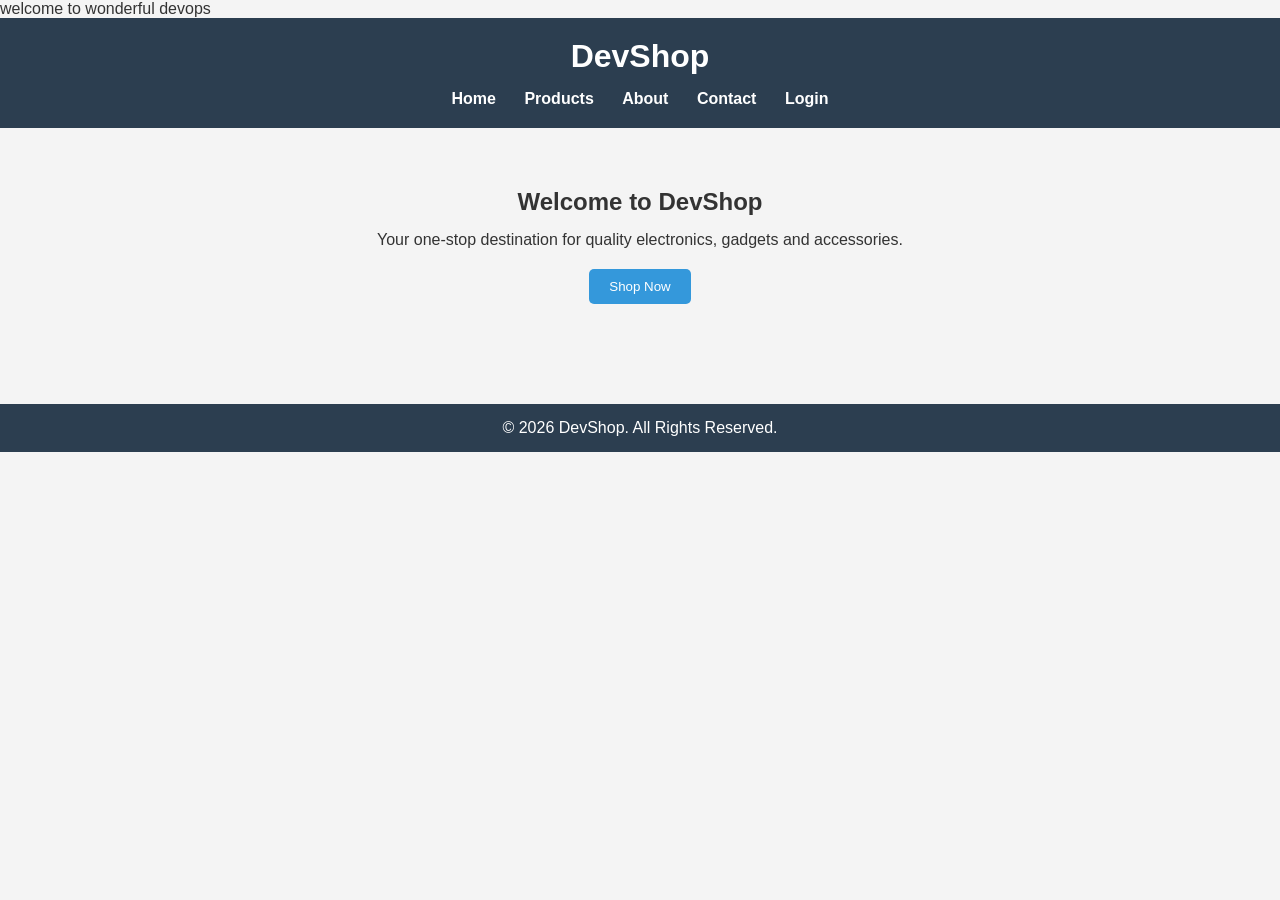
==== index.html @ 41ad0ff8 "titles  change commit" ====
<!DOCTYPE html>
<html lang="en">
<head>
    <meta charset="UTF-8">
    <meta name="viewport" content="width=device-width, initial-scale=1.0">
    <titl>welcome to wonderful devops</title>
    <link rel="stylesheet" href="css/style.css">
</head>
<body>

    <header>
        <h1>DevShop</h1>

        <nav>
            <a href="index.html">Home</a>
            <a href="products.html">Products</a>
            <a href="about.html">About</a>
            <a href="contact.html">Contact</a>
            <a href="login.html">Login</a>
        </nav>
    </header>

    <section class="hero">
        <h2>Welcome to DevShop</h2>
        <p>
            Your one-stop destination for quality electronics,
            gadgets and accessories.
        </p>

        <button onclick="showMessage()">
            Shop Now
        </button>
    </section>

    <footer>
        <p>&copy; 2026 DevShop. All Rights Reserved.</p>
    </footer>

    <script src="js/script.js"></script>

</body>
</html>
---- css/style.css ----
* {
    margin: 0;
    padding: 0;
    box-sizing: border-box;
    font-family: Arial, Helvetica, sans-serif;
}

body {
    background: #f4f4f4;
    color: #333;
}

header {
    background: #2c3e50;
    color: white;
    padding: 20px;
    text-align: center;
}

nav {
    margin-top: 15px;
}

nav a {
    color: white;
    text-decoration: none;
    margin: 0 12px;
    font-weight: bold;
}

nav a:hover {
    color: #f1c40f;
}

.hero {
    text-align: center;
    padding: 60px 20px;
}

.hero h2 {
    margin-bottom: 15px;
}

.hero p {
    margin-bottom: 20px;
}

button {
    background: #3498db;
    color: white;
    border: none;
    padding: 10px 20px;
    cursor: pointer;
    border-radius: 5px;
}

button:hover {
    background: #2980b9;
}

.products {
    display: flex;
    flex-wrap: wrap;
    justify-content: center;
    gap: 20px;
    padding: 30px;
}

.card {
    width: 220px;
    background: white;
    padding: 20px;
    border-radius: 8px;
    box-shadow: 0 2px 8px rgba(0, 0, 0, 0.15);
    text-align: center;
}

.card h3 {
    margin-bottom: 10px;
}

.card p {
    margin-bottom: 15px;
    color: #27ae60;
    font-weight: bold;
}

.content {
    max-width: 900px;
    margin: auto;
    padding: 30px;
}

.content h2 {
    margin-bottom: 10px;
    color: #2c3e50;
}

.content p {
    margin-bottom: 20px;
    line-height: 1.6;
}

form {
    max-width: 500px;
    margin: auto;
}

label {
    display: block;
    margin-top: 15px;
    margin-bottom: 5px;
    font-weight: bold;
}

input,
textarea {
    width: 100%;
    padding: 10px;
    border: 1px solid #ccc;
    border-radius: 5px;
}

textarea {
    resize: vertical;
}

form button {
    margin-top: 20px;
    width: 100%;
}

.login-container {
    max-width: 400px;
    margin: 40px auto;
    background: white;
    padding: 30px;
    border-radius: 8px;
    box-shadow: 0 2px 8px rgba(0, 0, 0, 0.15);
}

.login-container h2 {
    text-align: center;
    margin-bottom: 20px;
}

footer {
    background: #2c3e50;
    color: white;
    text-align: center;
    padding: 15px;
    margin-top: 40px;
}
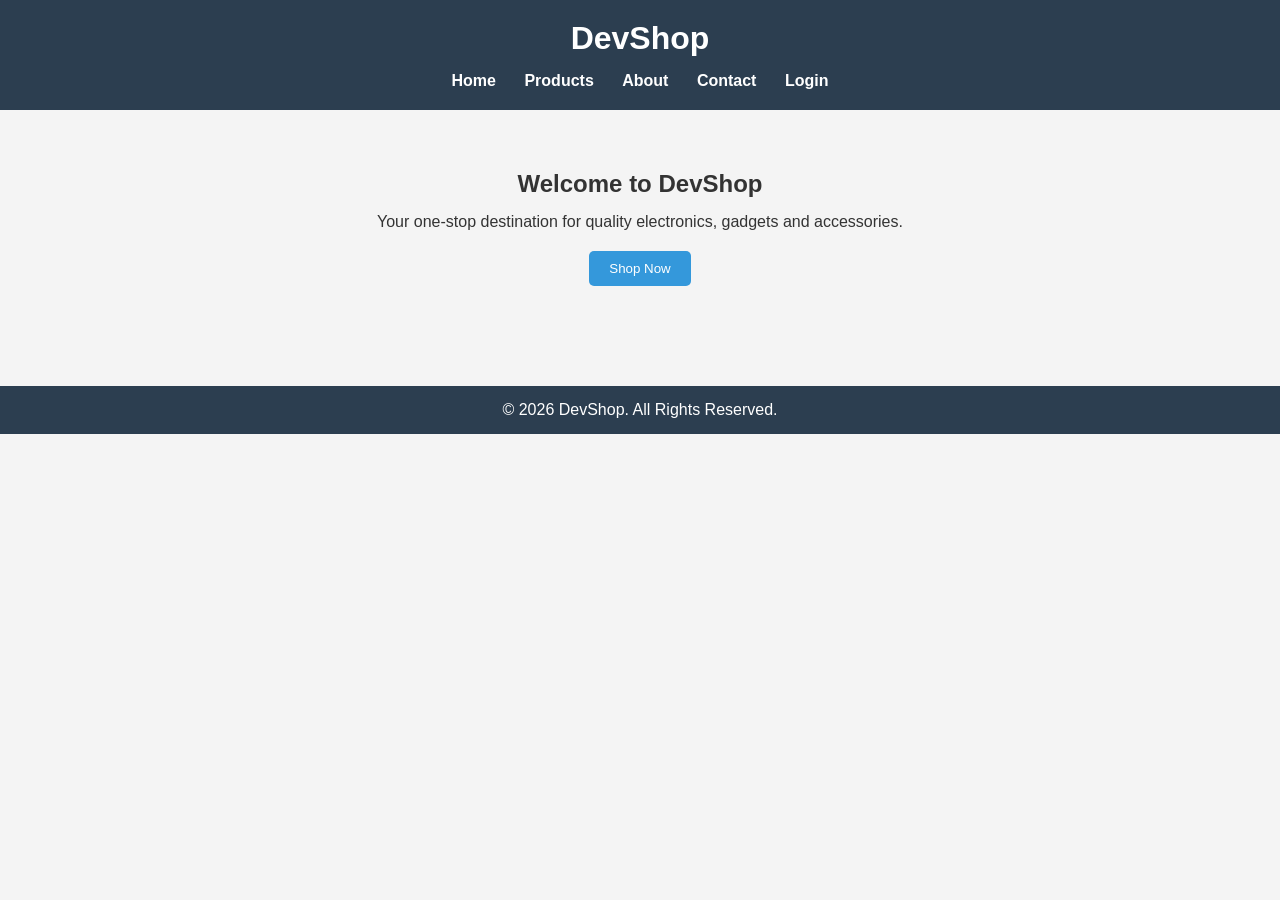
==== commit 80d51bac: "updated title in main" ====
--- a/index.html
+++ b/index.html
@@ -3,7 +3,7 @@
 <head>
     <meta charset="UTF-8">
     <meta name="viewport" content="width=device-width, initial-scale=1.0">
-    <titl>welcome to wonderful devops</title>
+    <title>Devops website</title>
     <link rel="stylesheet" href="css/style.css">
 </head>
 <body>
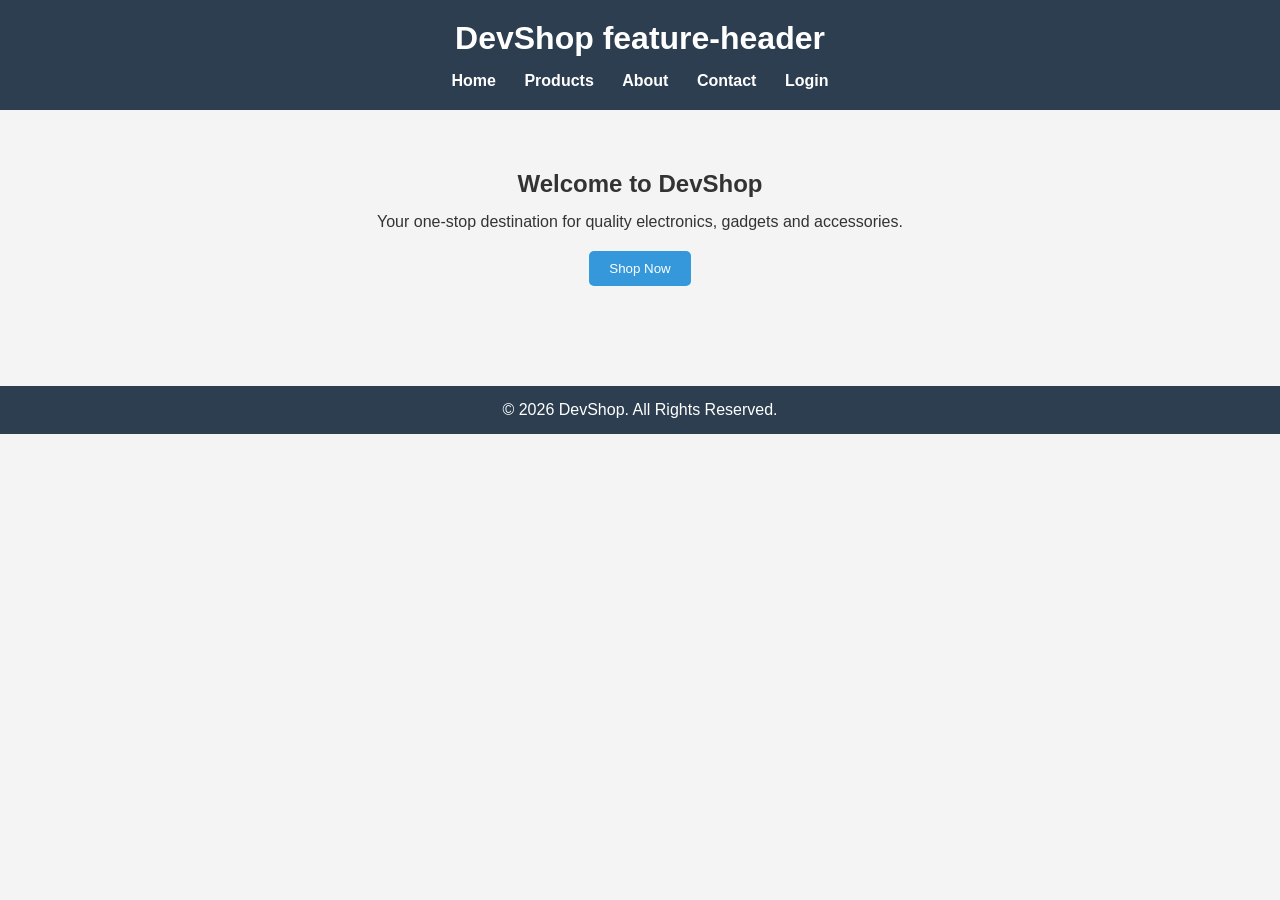
==== commit a6efa91c: "updated titles" ====
--- a/index.html
+++ b/index.html
@@ -3,13 +3,13 @@
 <head>
     <meta charset="UTF-8">
     <meta name="viewport" content="width=device-width, initial-scale=1.0">
-    <title>Devops website</title>
+    <title>Devshops websites</title>
     <link rel="stylesheet" href="css/style.css">
 </head>
 <body>
 
     <header>
-        <h1>DevShop</h1>
+        <h1>DevShop feature-header</h1>
 
         <nav>
             <a href="index.html">Home</a>
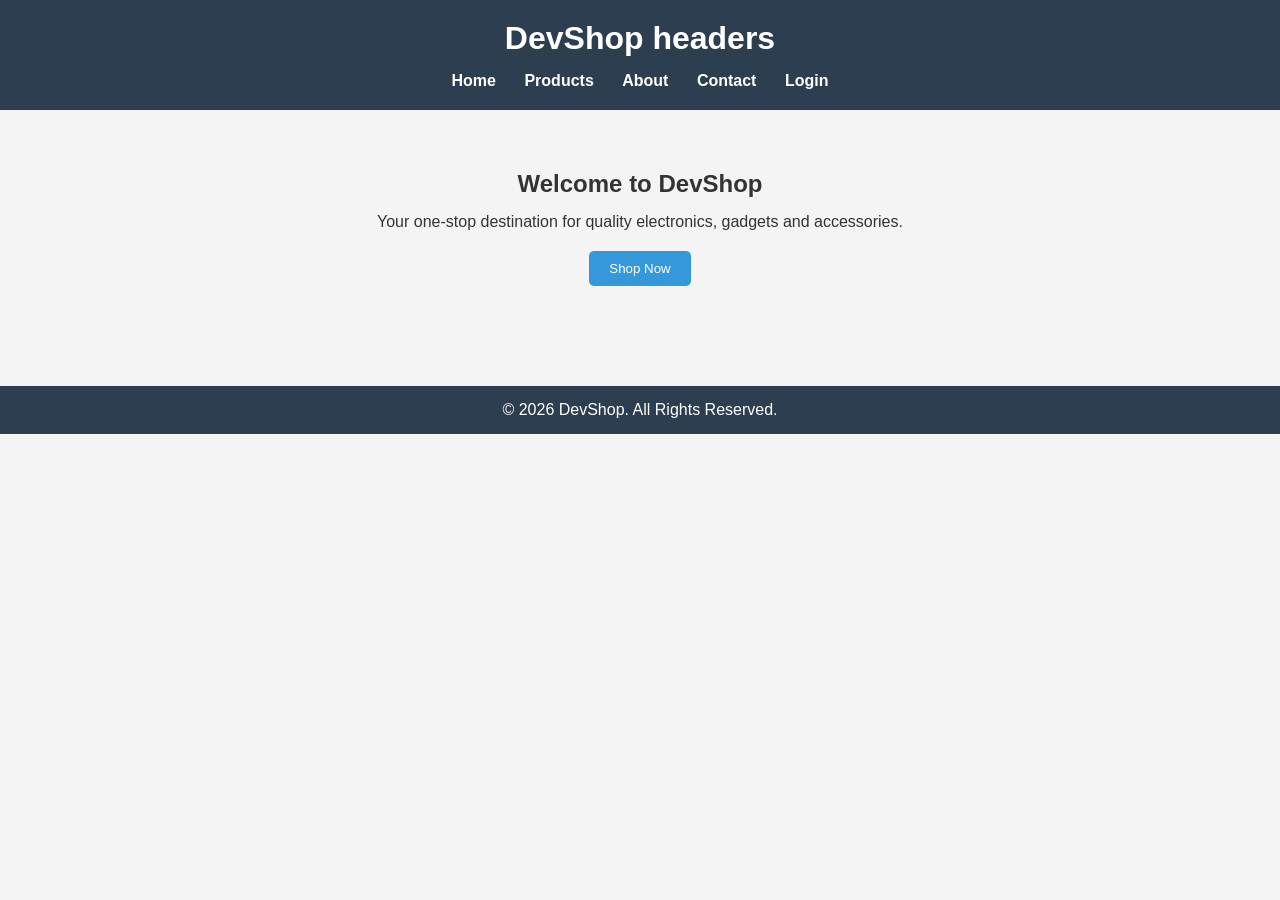
==== commit fa9e932a: "updated headerss" ====
--- a/index.html
+++ b/index.html
@@ -3,13 +3,13 @@
 <head>
     <meta charset="UTF-8">
     <meta name="viewport" content="width=device-width, initial-scale=1.0">
-    <title>Devshops websites</title>
+    <title>devshops websites</title>
     <link rel="stylesheet" href="css/style.css">
 </head>
 <body>
 
     <header>
-        <h1>DevShop feature-header</h1>
+        <h1>DevShop headers</h1>
 
         <nav>
             <a href="index.html">Home</a>
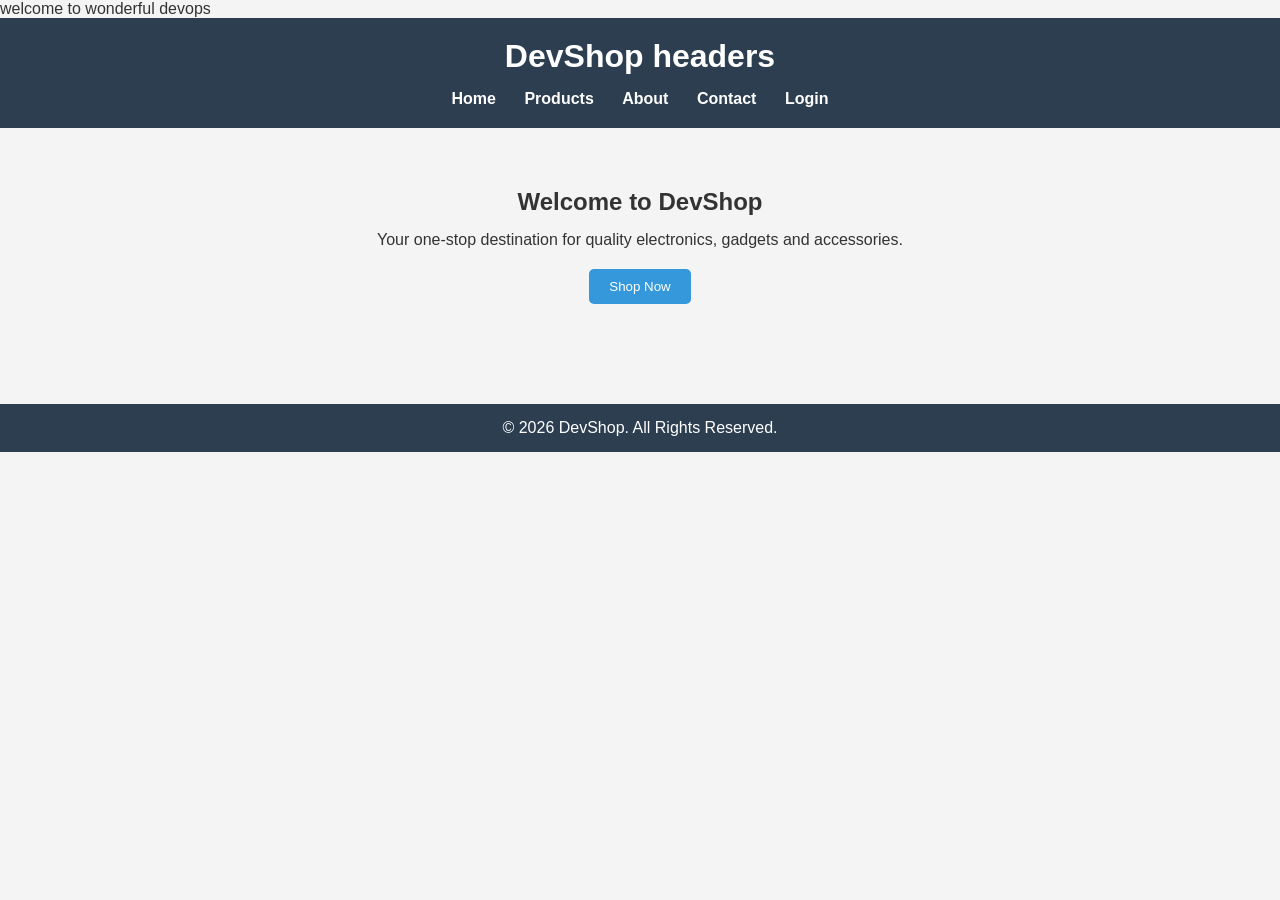
==== commit 02d93b0d: "resolved merge conflict" ====
--- a/index.html
+++ b/index.html
@@ -3,7 +3,10 @@
 <head>
     <meta charset="UTF-8">
     <meta name="viewport" content="width=device-width, initial-scale=1.0">
+
     <title>devshops websites</title>
+
+    <titl>welcome to wonderful devops</title>
     <link rel="stylesheet" href="css/style.css">
 </head>
 <body>
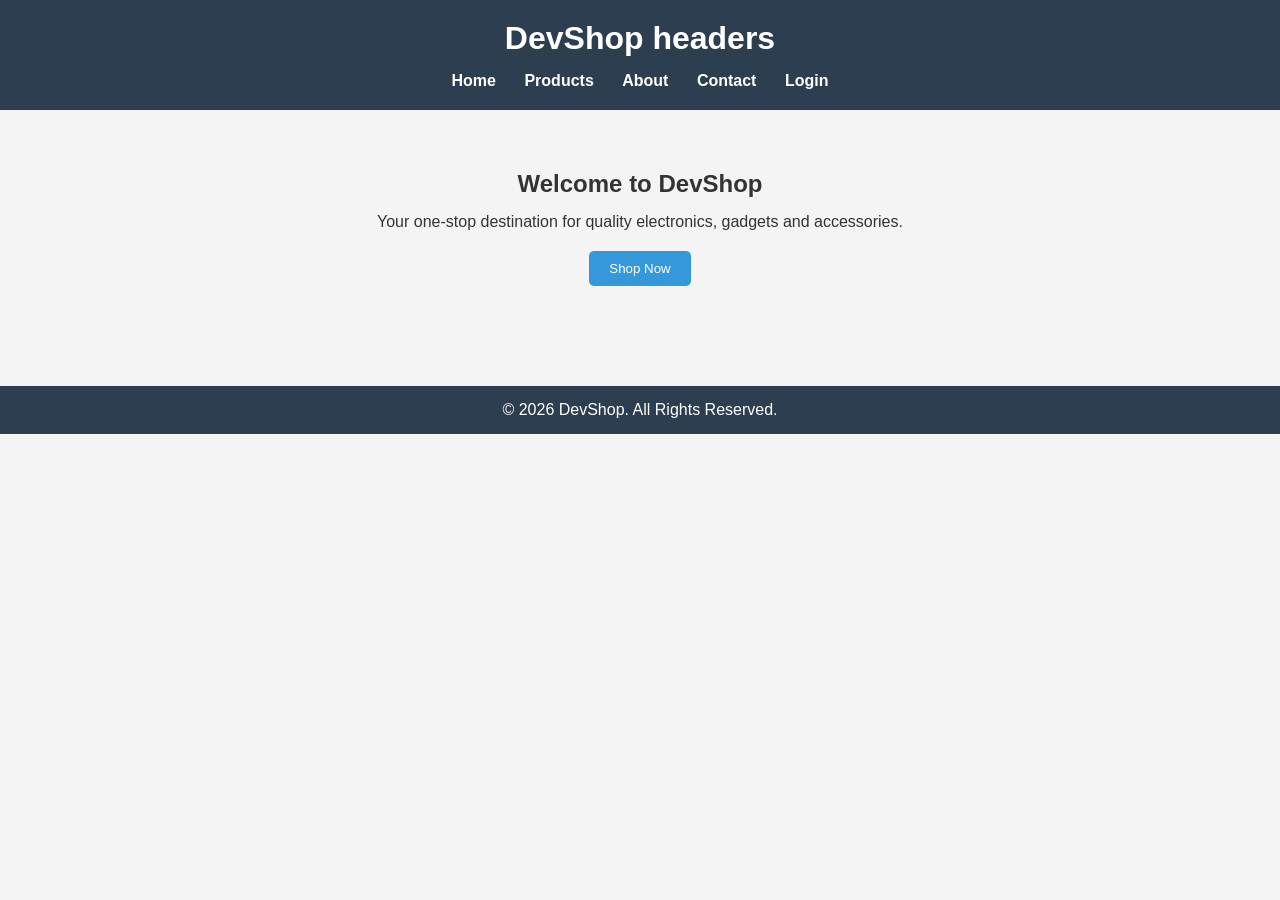
==== commit 81a83a77: "commitsm" ====
--- a/index.html
+++ b/index.html
@@ -6,7 +6,7 @@
 
     <title>devshops websites</title>
 
-    <titl>welcome to wonderful devops</title>
+    <title>welcome devshops</title>
     <link rel="stylesheet" href="css/style.css">
 </head>
 <body>
